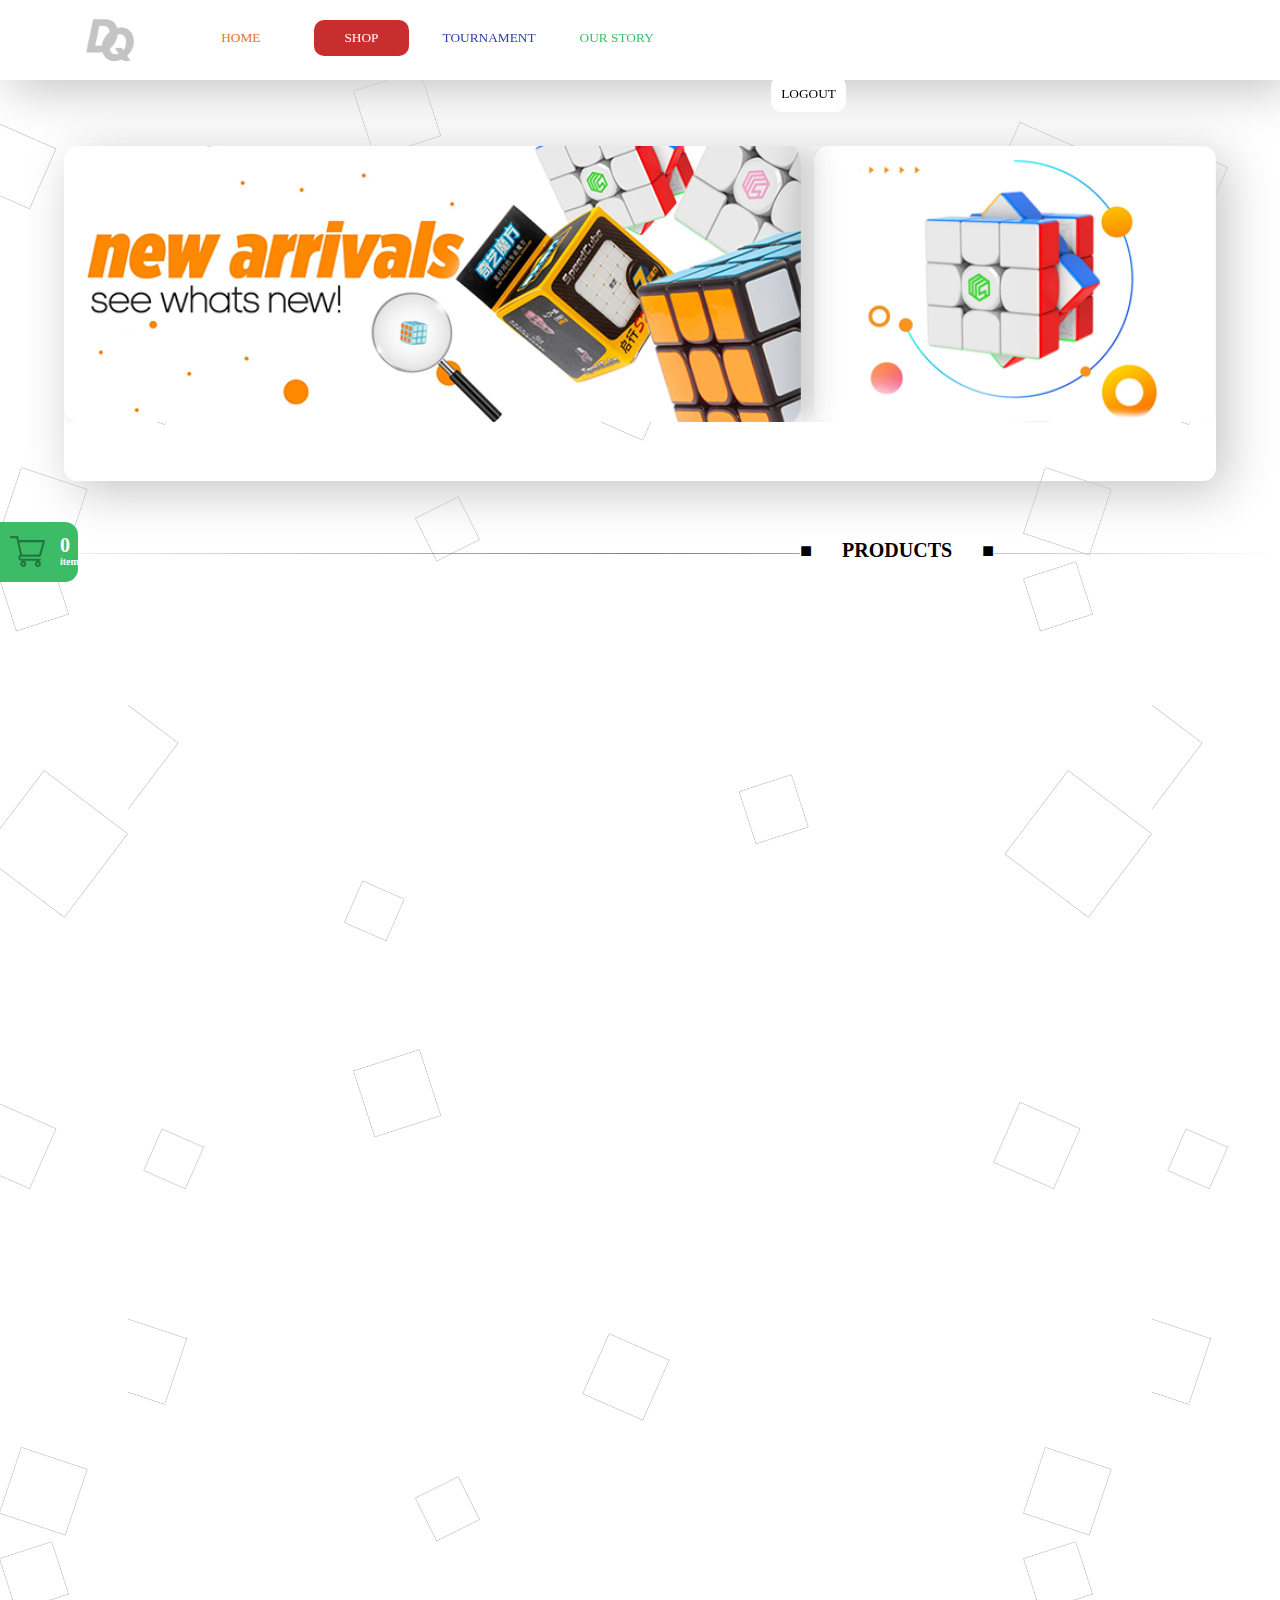
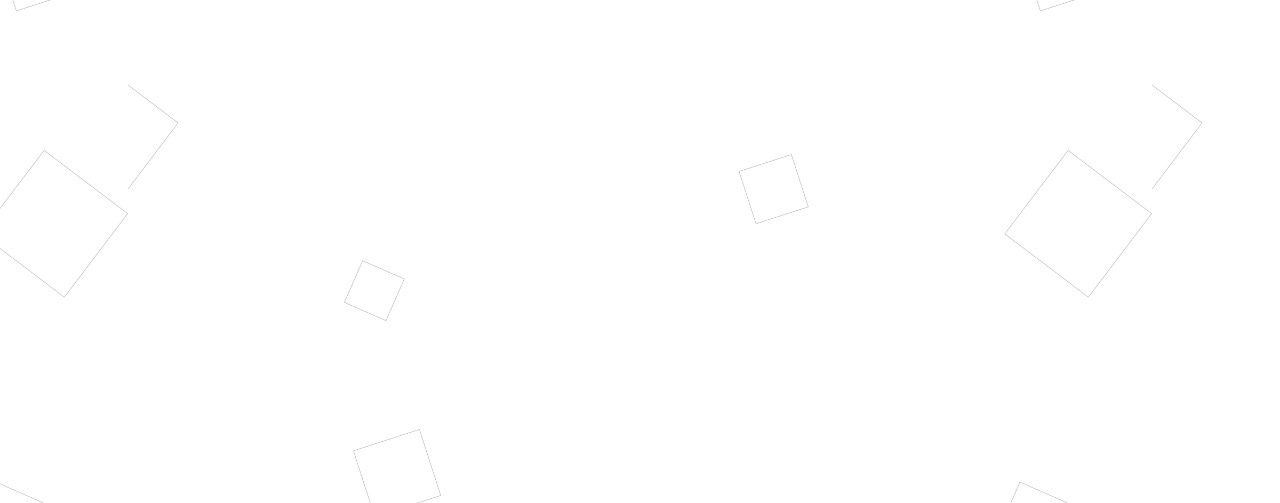
==== src/shop.html @ e29e68aa "update" ====
<!DOCTYPE html>
<html lang="en">
  <head>
    <link rel="stylesheet" href="../src/css/style.css" />
    <title>DQS | SHOP</title>
  </head>
  <body class="shop-page">
    <!-- NAVIGATION -->
    <div class="navigation">
      <div class="logo"></div>
      <div class="links-container">
        <input type="submit" value="HOME" class="home-link links" />
        <input type="submit" value="SHOP" class="shop-link links" />
        <input type="submit" value="TOURNAMENT" class="tournament-link links" />
        <input type="submit" value="OUR STORY" class="ourstory-link links" />
        <input type="submit" value="LOGOUT" class="logout-link links" />
      </div>
    </div>

    <br /><br /><br /><br /><br /><br /><br />
    <!-- HEADER -->
    <center><div class="header"></div></center>

    <br /><br />
    <div class="cart">
      <span class="count-purchases">0</span>
      <span class="items-title">items</span>
      <img src="./css/assets/shopping-cart 1.png" class="cart-logo" />
    </div>
    <span class="products-title">
      ■ &nbsp;&nbsp;&nbsp;&nbsp;&nbsp;PRODUCTS &nbsp;&nbsp;&nbsp;&nbsp;&nbsp;■
    </span>

    <br />
    <hr class="first" />

    <!-- PRODUCTS -->

    <br /><br /><br /><br /><br /><br /><br /><br /><br /><br /><br /><br /><br /><br /><br /><br /><br /><br /><br /><br /><br /><br /><br /><br /><br /><br /><br /><br /><br /><br /><br /><br /><br /><br /><br /><br /><br /><br /><br /><br /><br /><br /><br /><br /><br /><br /><br /><br /><br /><br /><br /><br /><br /><br /><br /><br /><br /><br /><br /><br /><br /><br /><br /><br /><br /><br /><br /><br /><br /><br /><br /><br /><br /><br />
  </body>
</html>
---- src/css/style.css ----
@import "./log-in.css";
@import "./shop.css";

/* DEFAULT CSS */
html {
  font-size: 100%;
  box-sizing: border-box;
}

*,
*::before,
*::after {
  box-sizing: inherit;
}

body {
  font-family: raleway;
  line-height: 1.3;
  margin: 0;
  padding: 0;
  border: 0;
}

a {
  color: inherit;
  text-decoration: inherit;
}

input[type="submit"] {
  outline: 0;
  cursor: pointer;
  border: 0;
}

input[type="text"],
input[type="password"]:focus {
  outline: 1;
  outline-color: white;
}

hr {
  margin: 10px 0;
  height: 1px;
  border: 0;
  background: black;
  background-image: linear-gradient(
    to right,
    white,
    rgba(204, 204, 204, 0.01),
    white
  );
  opacity: 0.5;
}

/* CUSTOM CSS */

.landing-page {
  background-image: url("./assets/landingBG.png");
  background-repeat: no-repeat;
  background-size: cover;
}

.log-in {
  background-color: #771a1a;
  width: 120px;
  height: 30px;
  color: white;
  font-family: raleway;
  font-weight: 400;
  border-radius: 15px;
  border: none;
  position: absolute;
  top: 520px;
  left: 45%;
}

.log-in:hover {
  background-color: white;
  color: #771a1a;
  border: 1px solid #771a1a;
}

.date-time {
  color: black;
  position: absolute;
  top: -10px;
  left: 90%;
}

.date-time:hover {
  color: #771a1a;
  cursor: context-menu;
}
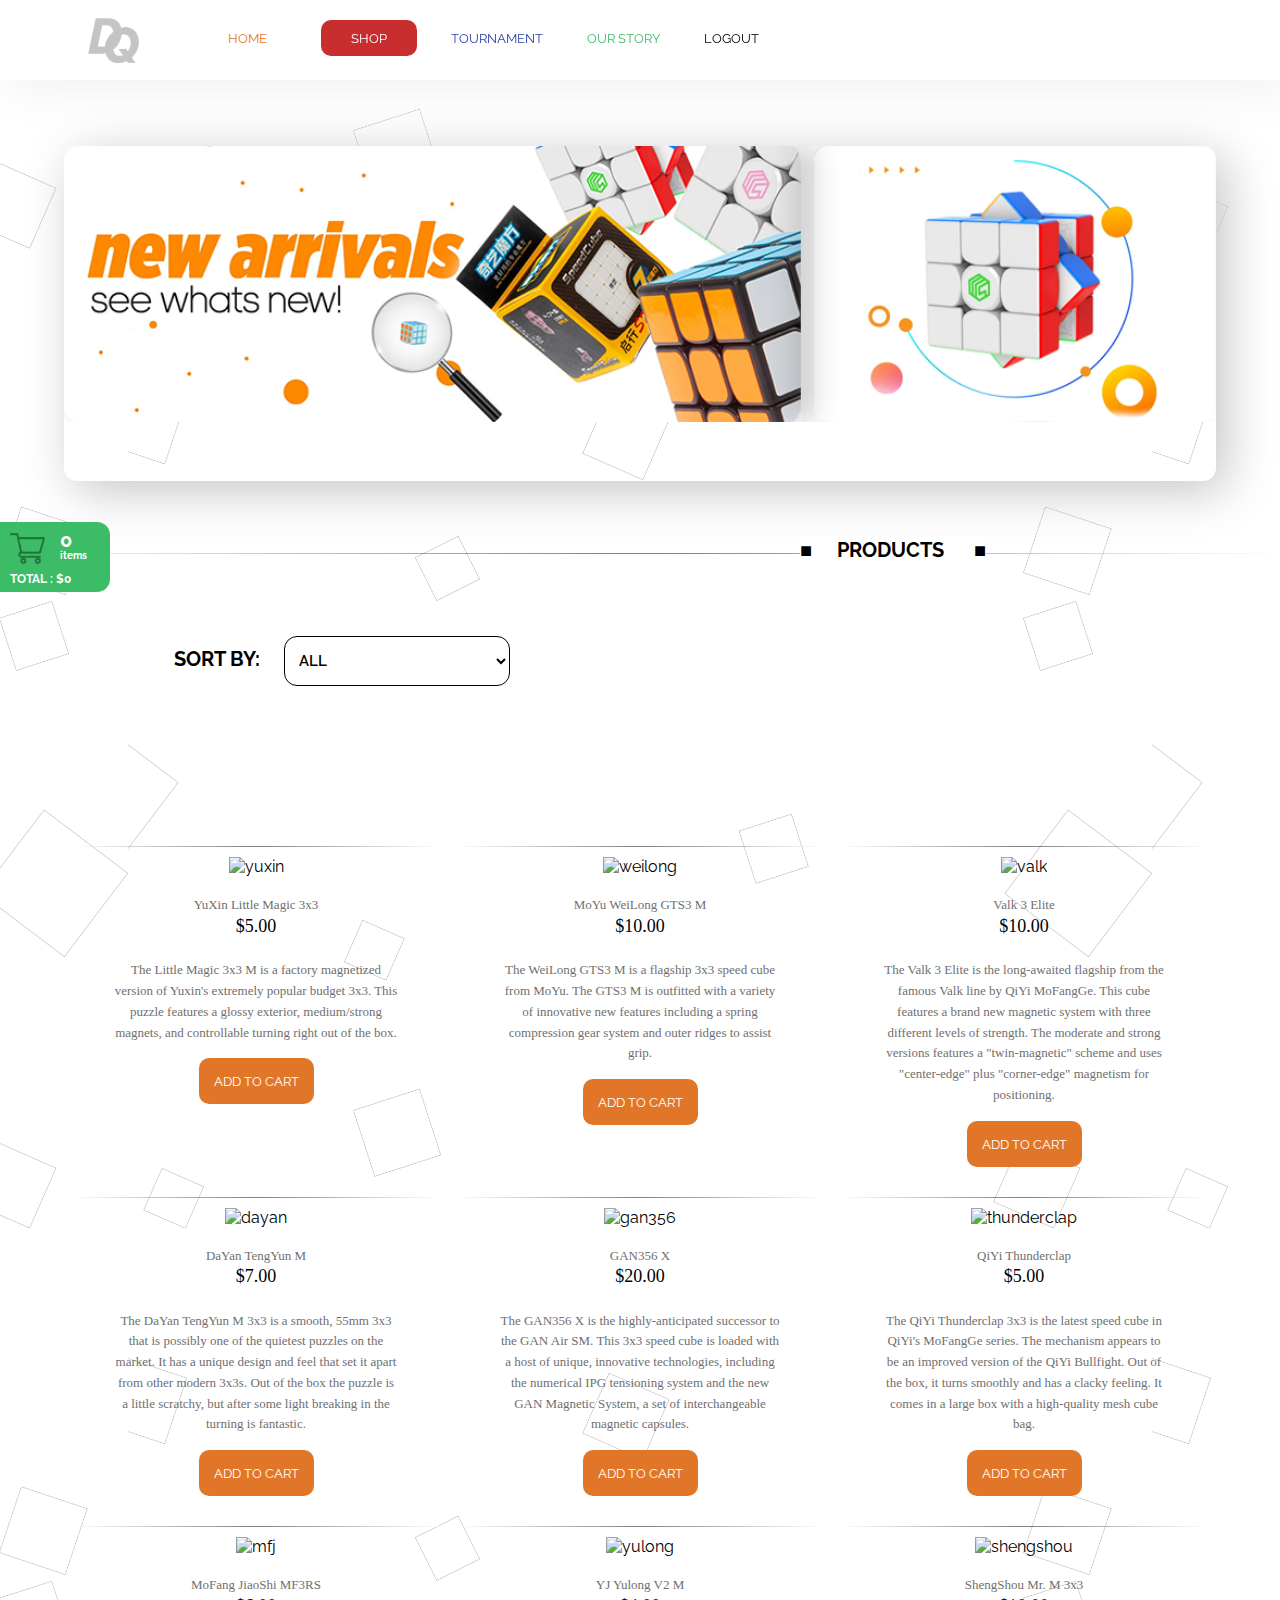
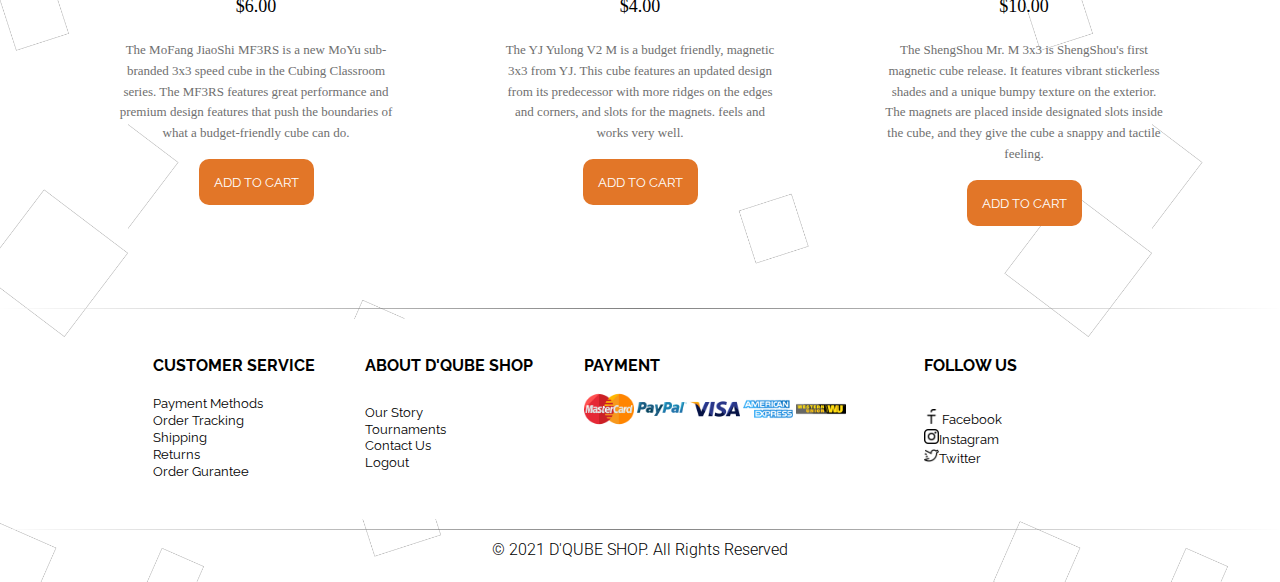
==== commit b8862fc0: "update buttons" ====
--- a/src/shop.html
+++ b/src/shop.html
@@ -9,33 +9,420 @@
     <div class="navigation">
       <div class="logo"></div>
       <div class="links-container">
-        <input type="submit" value="HOME" class="home-link links" />
-        <input type="submit" value="SHOP" class="shop-link links" />
-        <input type="submit" value="TOURNAMENT" class="tournament-link links" />
-        <input type="submit" value="OUR STORY" class="ourstory-link links" />
-        <input type="submit" value="LOGOUT" class="logout-link links" />
+        <input
+          type="submit"
+          value="HOME"
+          class="home-link links"
+          onclick="Home()"
+        />
+        <input
+          type="submit"
+          value="SHOP"
+          class="shop-link links"
+          onclick="Shop()"
+        />
+        <input
+          type="submit"
+          value="TOURNAMENT"
+          class="tournament-link links"
+          onclick="Tournament()"
+        />
+        <input
+          type="submit"
+          value="OUR STORY"
+          class="ourstory-link links"
+          onclick="OurStory()"
+        />
+        <input
+          type="submit"
+          value="LOGOUT"
+          class="logout-link links"
+          onclick="LogOut()"
+        />
       </div>
     </div>
-
-    <br /><br /><br /><br /><br /><br /><br />
+    <br />
+    <br />
+    <br />
+    <br />
+    <br />
+    <br />
+    <br />
+
     <!-- HEADER -->
-    <center><div class="header"></div></center>
-
-    <br /><br />
+    <center>
+      <div class="header"></div>
+    </center>
+    <br />
+    <br />
     <div class="cart">
-      <span class="count-purchases">0</span>
+      <span class="count-purchases" id="countPurchases">0</span>
       <span class="items-title">items</span>
-      <img src="./css/assets/shopping-cart 1.png" class="cart-logo" />
+      <span class="items-title total-amt" id="displayTotal">TOTAL : $0</span>
+      <img
+        src="./css/assets/shopping-cart%201.png"
+        class="cart-logo"
+        alt="shopping-cart%201"
+      />
     </div>
-    <span class="products-title">
-      ■ &nbsp;&nbsp;&nbsp;&nbsp;&nbsp;PRODUCTS &nbsp;&nbsp;&nbsp;&nbsp;&nbsp;■
-    </span>
-
-    <br />
+    <span class="products-title"
+      >&#9632;&nbsp;&nbsp;&nbsp;&nbsp;&nbsp;PRODUCTS
+      &nbsp;&nbsp;&nbsp;&nbsp;&nbsp;&#9632;</span
+    ><br />
     <hr class="first" />
 
     <!-- PRODUCTS -->
-
-    <br /><br /><br /><br /><br /><br /><br /><br /><br /><br /><br /><br /><br /><br /><br /><br /><br /><br /><br /><br /><br /><br /><br /><br /><br /><br /><br /><br /><br /><br /><br /><br /><br /><br /><br /><br /><br /><br /><br /><br /><br /><br /><br /><br /><br /><br /><br /><br /><br /><br /><br /><br /><br /><br /><br /><br /><br /><br /><br /><br /><br /><br /><br /><br /><br /><br /><br /><br /><br /><br /><br /><br /><br /><br />
+    <br /><br /><br />
+    <center>
+      <table
+        border="0"
+        cellspacing="0"
+        cellpadding="10"
+        width="90%"
+        height="1000px"
+      >
+        <tr height="200px">
+          <td colspan="3" valign="top">
+            <span>SORT BY:</span>
+            <select class="sort" onchange="filterProduct()" id="filterPrice">
+              <option value="Price">ALL</option>
+              <option value="under">Under $10</option>
+              <option value="above">$10 - $20</option>
+              <option value="stickered">Stickered Cube</option>
+              <option value="stickerless">Stickerless</option>
+            </select>
+          </td>
+        </tr>
+        <tr>
+          <td valign="top" align="center" width="30%" id="yuxinProduct">
+            <hr width="100%" color="#FF7E26" size="4px;" align="left" />
+            <img src="./css/assets/yuxin.jpg" width="65%" alt="yuxin" />
+            <blockquote>
+              <font face="verdana" size="2px" color="#6F6F6F"
+                >YuXin Little Magic 3x3</font
+              ><br />
+              <font face="century gothic" size="4px" color="black">$5.00</font>
+              <font face="verdana" size="2px" color="#6F6F6F"
+                ><br />
+                <br />
+                The Little Magic 3x3 M is a factory magnetized version of
+                Yuxin's extremely popular budget 3x3. This puzzle features a
+                glossy exterior, medium/strong magnets, and controllable turning
+                right out of the box.</font
+              >
+            </blockquote>
+            <input
+              type="submit"
+              value="ADD TO CART"
+              class="addtocart-btn"
+              id="littleMagicBtn"
+              onclick="addToCart(5)"
+            />
+          </td>
+          <td valign="top" align="center" width="30%" id="gts3MProduct">
+            <hr width="100%" color="#FF7E26" size="4px;" align="left" />
+            <img src="./css/assets/weilong.jpg" width="65%" alt="weilong" />
+            <blockquote>
+              <font face="verdana" size="2px" color="#6F6F6F"
+                >MoYu WeiLong GTS3 M</font
+              ><br />
+              <font face="century gothic" size="4px" color="black">$10.00</font>
+              <font face="verdana" size="2px" color="#6F6F6F"
+                ><br />
+                <br />
+                The WeiLong GTS3 M is a flagship 3x3 speed cube from MoYu. The
+                GTS3 M is outfitted with a variety of innovative new features
+                including a spring compression gear system and outer ridges to
+                assist grip.</font
+              >
+            </blockquote>
+            <input
+              type="submit"
+              value="ADD TO CART"
+              class="addtocart-btn"
+              id="gts3MBtn"
+              onclick="addToCart(10)"
+            />
+          </td>
+          <td valign="top" align="center" width="30%" id="valk3Product">
+            <hr width="100%" color="#FF7E26" size="4px;" align="left" />
+            <img src="./css/assets/valk.jpg" width="65%" alt="valk" />
+            <blockquote>
+              <font face="verdana" size="2px" color="#6F6F6F">Valk 3 Elite</font
+              ><br />
+              <font face="century gothic" size="4px" color="black">$10.00</font>
+              <font face="verdana" size="2px" color="#6F6F6F"
+                ><br />
+                <br />
+                The Valk 3 Elite is the long-awaited flagship from the famous
+                Valk line by QiYi MoFangGe. This cube features a brand new
+                magnetic system with three different levels of strength. The
+                moderate and strong versions features a "twin-magnetic" scheme
+                and uses "center-edge" plus "corner-edge" magnetism for
+                positioning.</font
+              >
+            </blockquote>
+            <input
+              type="submit"
+              value="ADD TO CART"
+              class="addtocart-btn"
+              id="valk3EliteBtn"
+              onclick="addToCart(10)"
+            />
+          </td>
+        </tr>
+
+        <tr>
+          <td valign="top" align="center" width="30%" id="dayanProduct">
+            <hr width="100%" color="#FF7E26" size="4px;" align="left" />
+            <img src="./css/assets/dayan.jpg" width="65%" alt="dayan" />
+            <blockquote>
+              <font face="verdana" size="2px" color="#6F6F6F"
+                >DaYan TengYun M</font
+              ><br />
+              <font face="century gothic" size="4px" color="black">$7.00</font>
+              <font face="verdana" size="2px" color="#6F6F6F"
+                ><br />
+                <br />
+                The DaYan TengYun M 3x3 is a smooth, 55mm 3x3 that is possibly
+                one of the quietest puzzles on the market. It has a unique
+                design and feel that set it apart from other modern 3x3s. Out of
+                the box the puzzle is a little scratchy, but after some light
+                breaking in the turning is fantastic.</font
+              >
+            </blockquote>
+            <input
+              type="submit"
+              value="ADD TO CART"
+              class="addtocart-btn"
+              id="dayanBtn"
+              onclick="addToCart(7)"
+            />
+          </td>
+          <td valign="top" align="center" width="30%" id="gan356Product">
+            <hr width="100%" color="#FF7E26" size="4px;" align="left" />
+            <img src="./css/assets/gan356.jpg" width="65%" alt="gan356" />
+            <blockquote>
+              <font face="verdana" size="2px" color="#6F6F6F">GAN356 X</font
+              ><br />
+              <font face="century gothic" size="4px" color="black">$20.00</font>
+              <font face="verdana" size="2px" color="#6F6F6F"
+                ><br />
+                <br />
+                The GAN356 X is the highly-anticipated successor to the GAN Air
+                SM. This 3x3 speed cube is loaded with a host of unique,
+                innovative technologies, including the numerical IPG tensioning
+                system and the new GAN Magnetic System, a set of interchangeable
+                magnetic capsules.</font
+              >
+            </blockquote>
+            <input
+              type="submit"
+              value="ADD TO CART"
+              class="addtocart-btn"
+              id="gan356Btn"
+              onclick="addToCart(20)"
+            />
+          </td>
+          <td valign="top" align="center" width="30%" id="qiyiProduct">
+            <hr width="100%" color="#FF7E26" size="4px;" align="left" />
+            <img
+              src="./css/assets/thunderclap.jpg"
+              width="65%"
+              alt="thunderclap"
+            />
+            <blockquote>
+              <font face="verdana" size="2px" color="#6F6F6F"
+                >QiYi Thunderclap</font
+              ><br />
+              <font face="century gothic" size="4px" color="black">$5.00</font>
+              <font face="verdana" size="2px" color="#6F6F6F"
+                ><br />
+                <br />
+                The QiYi Thunderclap 3x3 is the latest speed cube in QiYi's
+                MoFangGe series. The mechanism appears to be an improved version
+                of the QiYi Bullfight. Out of the box, it turns smoothly and has
+                a clacky feeling. It comes in a large box with a high-quality
+                mesh cube bag.</font
+              >
+            </blockquote>
+            <input
+              type="submit"
+              value="ADD TO CART"
+              class="addtocart-btn"
+              id="qiyiThunderclapBtn"
+              onclick="addToCart(5)"
+            />
+          </td>
+        </tr>
+        <tr>
+          <td valign="top" align="center" width="30%" id="mf3RSProduct">
+            <hr width="100%" color="#FF7E26" size="4px;" align="left" />
+            <img src="./css/assets/mfj.jfif" width="65%" alt="mfj" />
+            <blockquote>
+              <font face="verdana" size="2px" color="#6F6F6F"
+                >MoFang JiaoShi MF3RS</font
+              ><br />
+              <font face="century gothic" size="4px" color="black">$6.00</font>
+              <font face="verdana" size="2px" color="#6F6F6F"
+                ><br />
+                <br />
+                The MoFang JiaoShi MF3RS is a new MoYu sub-branded 3x3 speed
+                cube in the Cubing Classroom series. The MF3RS features great
+                performance and premium design features that push the boundaries
+                of what a budget-friendly cube can do.</font
+              >
+            </blockquote>
+            <input
+              type="submit"
+              value="ADD TO CART"
+              class="addtocart-btn"
+              id="mf3RSBtn"
+              onclick="addToCart(6)"
+            />
+          </td>
+          <td valign="top" align="center" width="30%" id="yulongProduct">
+            <hr width="100%" color="#FF7E26" size="4px;" align="left" />
+            <img src="./css/assets/yulong.jpg" width="65%" alt="yulong" />
+            <blockquote>
+              <font face="verdana" size="2px" color="#6F6F6F"
+                >YJ Yulong V2 M</font
+              ><br />
+              <font face="century gothic" size="4px" color="black">$4.00</font>
+              <font face="verdana" size="2px" color="#6F6F6F"
+                ><br />
+                <br />
+                The YJ Yulong V2 M is a budget friendly, magnetic 3x3 from YJ.
+                This cube features an updated design from its predecessor with
+                more ridges on the edges and corners, and slots for the magnets.
+                feels and works very well.</font
+              >
+            </blockquote>
+            <input
+              type="submit"
+              value="ADD TO CART"
+              class="addtocart-btn"
+              id="yjYulongBtn"
+              onclick="addToCart(4)"
+            />
+          </td>
+          <td valign="top" align="center" width="30%" id="shengShouProduct">
+            <hr width="100%" color="#FF7E26" size="4px;" align="left" />
+            <img src="./css/assets/shengshou.jpg" width="65%" alt="shengshou" />
+            <blockquote>
+              <font face="verdana" size="2px" color="#6F6F6F"
+                >ShengShou Mr. M 3x3</font
+              ><br />
+              <font face="century gothic" size="4px" color="black">$10.00</font>
+              <font face="verdana" size="2px" color="#6F6F6F"
+                ><br />
+                <br />
+                The ShengShou Mr. M 3x3 is ShengShou's first magnetic cube
+                release. It features vibrant stickerless shades and a unique
+                bumpy texture on the exterior. The magnets are placed inside
+                designated slots inside the cube, and they give the cube a
+                snappy and tactile feeling.</font
+              >
+            </blockquote>
+            <input
+              type="submit"
+              value="ADD TO CART"
+              class="addtocart-btn"
+              id="shengShouBtn"
+              onclick="addToCart(10)"
+            />
+          </td>
+        </tr>
+      </table>
+    </center>
+
+    <br /><br /><br />
+    <hr />
+    <!-- FOOTER -->
+    <table class="footer">
+      <tr class="footer-title">
+        <!-- TITLE -->
+        <td>CUSTOMER SERVICE</td>
+        <td>ABOUT D'QUBE SHOP</td>
+        <td>PAYMENT</td>
+        <td>FOLLOW US</td>
+      </tr>
+      <tr class="childs">
+        <td>
+          Payment Methods
+          <br />Order Tracking <br />Shipping <br />Returns <br />Order Gurantee
+        </td>
+        <td>
+          Our Story <br />Tournaments <br />
+          Contact Us <br />
+          Logout
+        </td>
+        <td valign="top">
+          <img src="./css/assets/025-mastercard.png" class="payment-methods" />
+          <img src="./css/assets/028-paypal.png" class="payment-methods" />
+
+          <img src="./css/assets/040-visa.png" class="payment-methods" />
+          <img
+            src="./css/assets/002-american express.png"
+            class="payment-methods"
+          />
+
+          <img
+            src="./css/assets/042-western union.png"
+            class="payment-methods"
+          />
+        </td>
+        <td>
+          <img src="./css/assets/facebook-logo.png" class="soc-med-logos" />
+          Facebook
+          <br />
+          <img
+            src="./css/assets/instagram-logo.png"
+            class="soc-med-logos"
+          />Instagram
+          <br />
+          <img
+            src="./css/assets/twitter-logo.png"
+            class="soc-med-logos"
+          />Twitter
+        </td>
+      </tr>
+      <tr class="childs">
+        <td></td>
+        <td></td>
+        <td></td>
+        <td></td>
+      </tr>
+      <tr class="childs">
+        <td></td>
+        <td></td>
+        <td></td>
+        <td></td>
+      </tr>
+      <tr class="childs">
+        <td></td>
+        <td></td>
+        <td></td>
+        <td></td>
+      </tr>
+      <tr class="childs">
+        <td></td>
+        <td></td>
+        <td></td>
+        <td></td>
+      </tr>
+      <tr class="childs">
+        <td></td>
+        <td></td>
+        <td></td>
+        <td></td>
+      </tr>
+    </table>
+
+    <hr />
+    <center class="rights">&copy; 2021 D'QUBE SHOP. All Rights Reserved</center>
+    <br />
+    <!-- <script src="js/log-in.js"></script> -->
+    <script src="js/shop.js"></script>
   </body>
 </html>
--- a/src/css/style.css
+++ b/src/css/style.css
@@ -1,3 +1,6 @@
+@import url("https://fonts.googleapis.com/css2?family=Raleway:ital,wght@0,100;0,200;0,300;0,400;0,500;0,600;0,700;0,800;0,900;1,100;1,200;1,300;1,400;1,500;1,600;1,700;1,800;1,900&display=swap");
+@import url("https://fonts.googleapis.com/css2?family=Roboto:ital,wght@0,100;0,300;0,400;0,500;0,700;0,900;1,100;1,300;1,400;1,500;1,700;1,900&display=swap");
+
 @import "./log-in.css";
 @import "./shop.css";
 
@@ -70,7 +73,7 @@
   border-radius: 15px;
   border: none;
   position: absolute;
-  top: 520px;
+  top: 65%;
   left: 45%;
 }
 
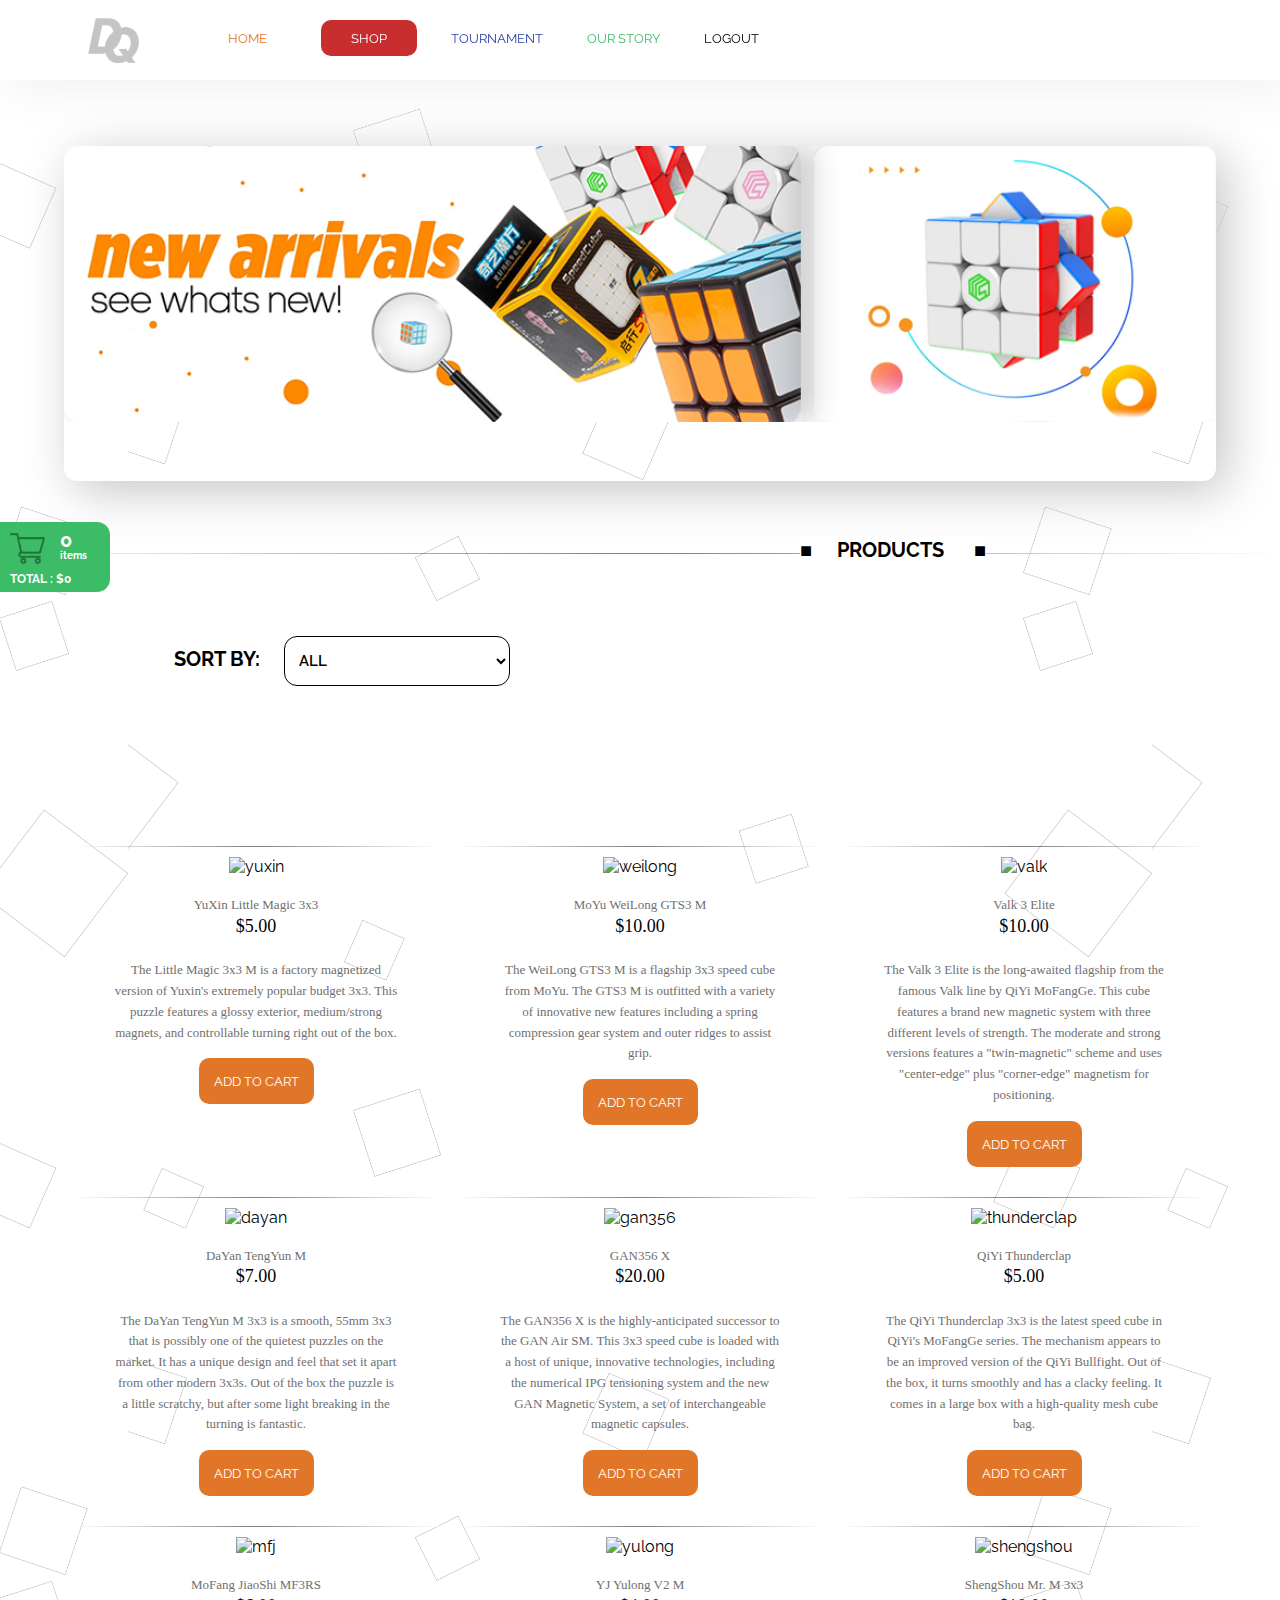
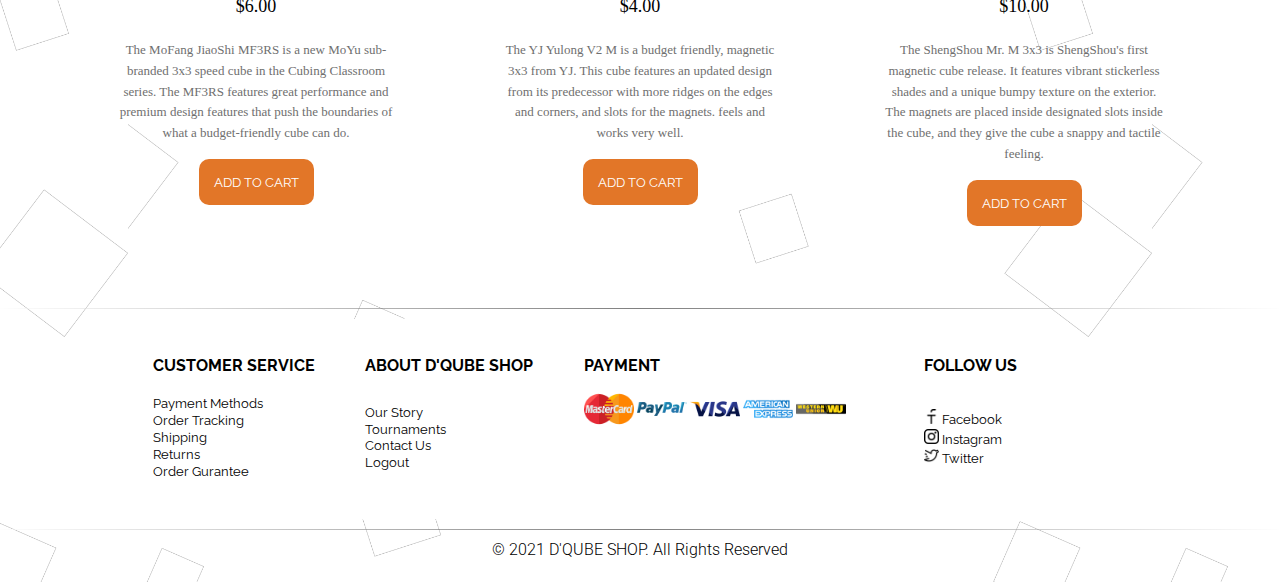
==== commit 90ed5b96: "update link footer" ====
--- a/src/shop.html
+++ b/src/shop.html
@@ -353,38 +353,50 @@
           <br />Order Tracking <br />Shipping <br />Returns <br />Order Gurantee
         </td>
         <td>
-          Our Story <br />Tournaments <br />
-          Contact Us <br />
-          Logout
+          <a href="./our-story.html">Our Story</a>
+          <br />
+          <a href="https://www.worldcubeassociation.org/competitions">
+            Tournaments
+          </a>
+          <br />
+          <a href="./our-story.html"> Contact Us </a>
+          <br />
+          <a href="../index.html"> Logout </a>
         </td>
         <td valign="top">
-          <img src="./css/assets/025-mastercard.png" class="payment-methods" />
-          <img src="./css/assets/028-paypal.png" class="payment-methods" />
-
-          <img src="./css/assets/040-visa.png" class="payment-methods" />
-          <img
-            src="./css/assets/002-american express.png"
-            class="payment-methods"
-          />
-
-          <img
-            src="./css/assets/042-western union.png"
-            class="payment-methods"
-          />
+          <a href="https://www.mastercard.com/global.html">
+            <img src="./css/assets/025-mastercard.png" class="payment-methods"
+          /></a>
+
+          <a href="https://www.paypal.com/ph/home">
+            <img src="./css/assets/028-paypal.png" class="payment-methods" />
+          </a>
+          <a href="https://www.visa.com.ph/">
+            <img src="./css/assets/040-visa.png" class="payment-methods" />
+          </a>
+          <a href="https://www.americanexpress.com/">
+            <img
+              src="./css/assets/002-american express.png"
+              class="payment-methods"
+            />
+          </a>
+          <a href="https://www.westernunion.com/ph/en/home.html">
+            <img
+              src="./css/assets/042-western union.png"
+              class="payment-methods"
+            />
+          </a>
         </td>
         <td>
           <img src="./css/assets/facebook-logo.png" class="soc-med-logos" />
-          Facebook
+          <a href="https://www.facebook.com/urquicoooooooooooooo/">Facebook</a>
+
           <br />
-          <img
-            src="./css/assets/instagram-logo.png"
-            class="soc-med-logos"
-          />Instagram
+          <img src="./css/assets/instagram-logo.png" class="soc-med-logos" />
+          <a href="https://www.instagram.com/kurtzxcvbnm_/">Instagram</a>
           <br />
-          <img
-            src="./css/assets/twitter-logo.png"
-            class="soc-med-logos"
-          />Twitter
+          <img src="./css/assets/twitter-logo.png" class="soc-med-logos" />
+          <a href="https://twitter.com/JavaRiceeee">Twitter</a>
         </td>
       </tr>
       <tr class="childs">
